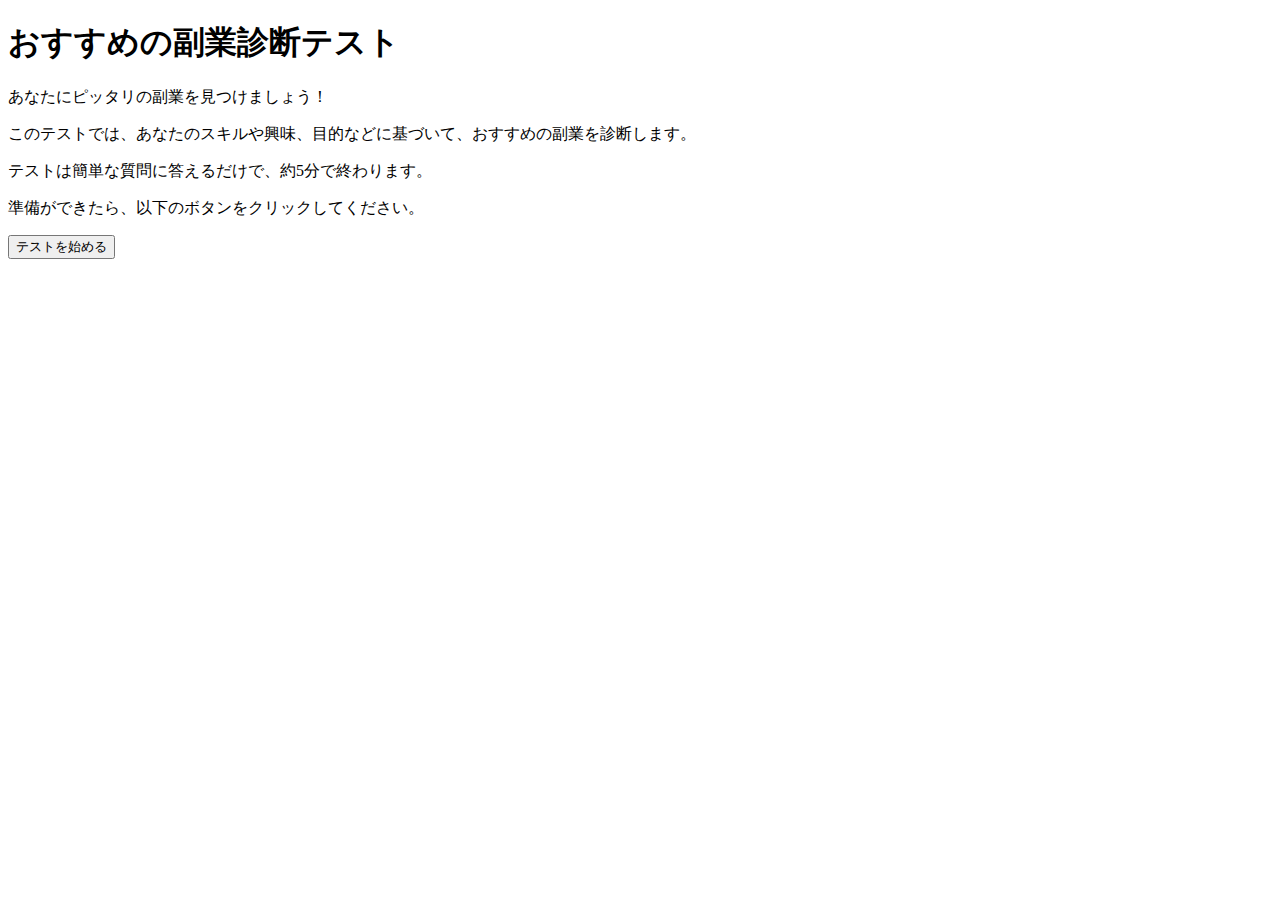
==== frontend/templates/index.html @ b1cc3924 "簡単なhtmlとcss" ====
<!DOCTYPE html>
<html lang="ja">
<head>
    <meta charset="UTF-8">
    <link rel="stylesheet" href="../css/index.css">
    <title>おすすめの副業診断テスト</title>
</head>
<body>
    <h1>おすすめの副業診断テスト</h1>
    <p>あなたにピッタリの副業を見つけましょう！</p>
    <p>このテストでは、あなたのスキルや興味、目的などに基づいて、おすすめの副業を診断します。</p>
    <p>テストは簡単な質問に答えるだけで、約5分で終わります。</p>
    <p>準備ができたら、以下のボタンをクリックしてください。</p>
    <form action="test.html" method="get">
        <input type="submit" value="テストを始める">
    </form>
</body>
</html>
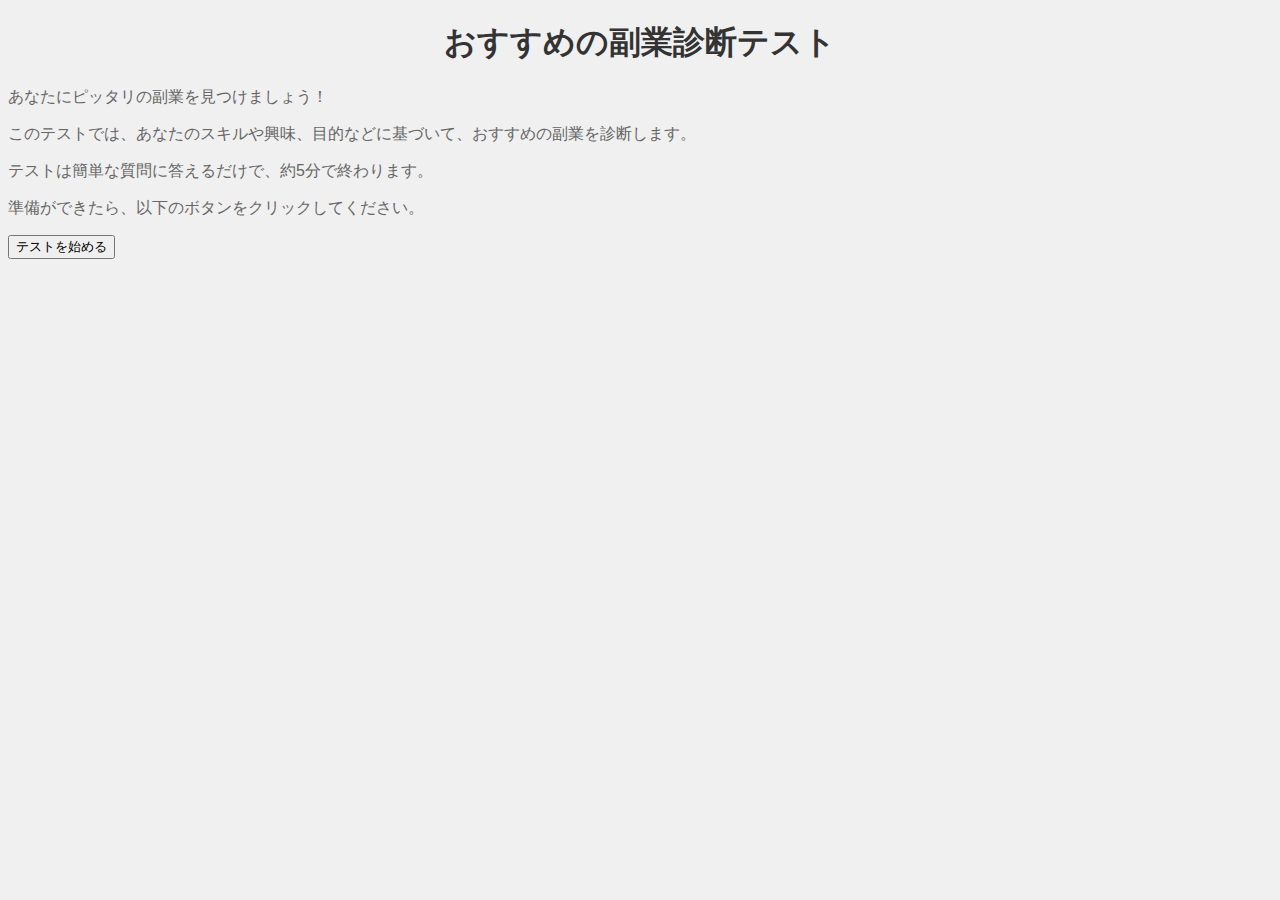
==== commit b413a613: "route" ====
--- a/frontend/templates/index.html
+++ b/frontend/templates/index.html
@@ -11,7 +11,7 @@
     <p>このテストでは、あなたのスキルや興味、目的などに基づいて、おすすめの副業を診断します。</p>
     <p>テストは簡単な質問に答えるだけで、約5分で終わります。</p>
     <p>準備ができたら、以下のボタンをクリックしてください。</p>
-    <form action="test.html" method="get">
+    <form action="/test" method="get">
         <input type="submit" value="テストを始める">
     </form>
 </body>
--- a/frontend/css/index.css
+++ b/frontend/css/index.css
@@ -0,0 +1,39 @@
+/* これはCSSのコメントです */
+/* 以下のコードは、HTMLの要素にスタイルを適用するためのルールです */
+/* セレクタは、スタイルを適用する要素を指定します */
+/* 宣言は、スタイルの詳細を指定します */
+/* 宣言はプロパティと値からなります */
+
+/* ここでは、body要素にスタイルを適用します */
+/* body要素は、HTML文書の本体を表します */
+body {
+    /* 背景色を指定します */
+    background-color: #f0f0f0;
+    /* フォントファミリーを指定します */
+    font-family: Arial, sans-serif;
+    /* フォントサイズを指定します */
+    font-size: 16px;
+}
+
+/* ここでは、h1要素にスタイルを適用します */
+/* h1要素は、見出しレベル1を表します */
+h1 {
+    /* テキストの色を指定します */
+    color: #333333;
+    /* テキストの中央揃えを指定します */
+    text-align: center;
+}
+
+/* ここでは、p要素にスタイルを適用します */
+/* p要素は、段落を表します */
+p {
+    /* テキストの色を指定します */
+    color: #666666;
+}
+
+/* ここでは、input要素にスタイルを適用します */
+/* input要素は、ユーザーから入力を受け取るための要素です */
+input {
+    /* カーソルが乗ったときに変化するように指定します */
+    cursor: pointer;
+}
